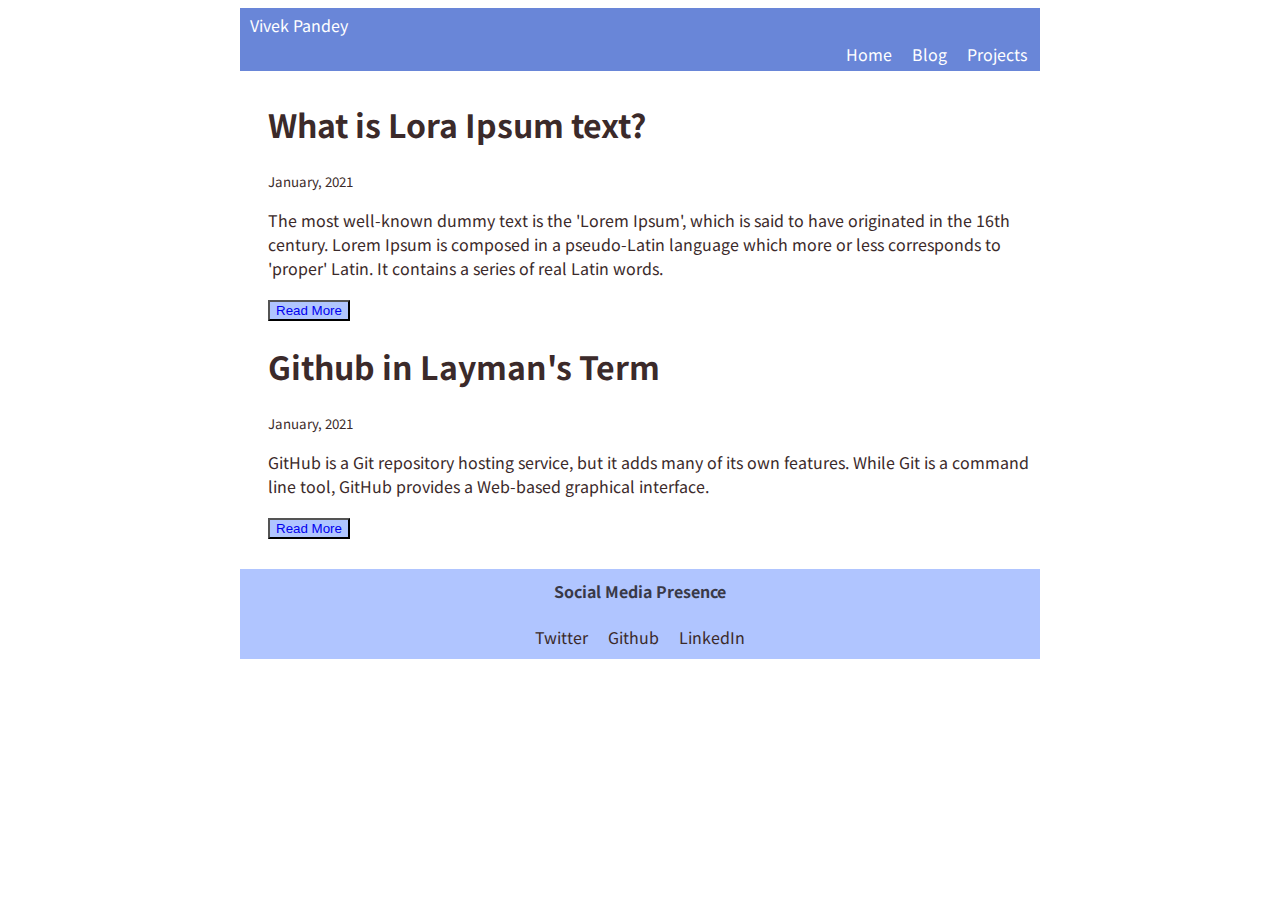
==== blog.html @ 30beb860 "feat: blog and projects" ====
<!DOCTYPE html>
<html lang="en">
<head>
    <meta charset="UTF-8">
    <meta name="viewport" content="width=device-width, initial-scale=1.0">
    <title>Vivek's Blog</title>
    <link rel="stylesheet" href="styles.css">
    <link rel="preconnect" href="https://fonts.gstatic.com">
    <link href="https://fonts.googleapis.com/css2?family=Noto+Sans+SC&display=swap" rel="stylesheet">
</head>
<body>
    <nav class="navbar">
        <div class="fluid-container">
            <div class="navbrand">
                <a class="name" href="#">Vivek Pandey</a>
            </div>
            <div class="navcontent">
                <a class="list-item" href="./index.html">Home</a>
                <a class="list-item" href="./blog.html">Blog</a>
                <a class="list-item" href="./projects.html">Projects</a>
            </div>
        </div>
    </nav>


    <ol class="container ol-container">
        <li>
            <article class="list-itemb">
                <h1>What is Lora Ipsum text?</h1>
                <small>January, 2021</small>
                <p>The most well-known dummy text is the 'Lorem Ipsum', which is said to have originated in the 16th century. Lorem Ipsum is composed in a pseudo-Latin language which more or less corresponds to 'proper' Latin. It contains a series of real Latin words.</p>
                <button class="buttoncls"><a class="button-link" href="https://repl.it/@codingexodus">Read More</a></button>
            </article>
        </li>

        <li>
            <article class="list-itemb">
                <h1>Github in Layman's Term</h1>
                <small>January, 2021</small>
                <p>GitHub is a Git repository hosting service, but it adds many of its own features. While Git is a command line tool, GitHub provides a Web-based graphical interface.</p>
                <button class="buttoncls"><a class="button-link" href="https://repl.it/@codingexodus">Read More</a></button>
                </article>
        </li>
    </ol>


    <footer class="container colored-container4">
        <h4 class="font">Social Media Presence</h4>
        <p class="paragraph">
            <a class="list-itema" href="https://twitter.com/iamvivekpandey">Twitter</a> 
            <a class="list-itema" href="https://github.com/vivek-py">Github</a> 
            <a class="list-itema" href="https://linkedin.com/in/vivekpy2000">LinkedIn</a></p>
    </footer>
</body>
</html>
---- styles.css ----
a:active {
    font-weight: bold;
}

a:hover{
    font-weight: bold;
}

.navbar{
    max-width: 800px;
    margin: auto;
    background-color: #6986d8;
}

.fluid-container{
    max-width: 800px;
    text-align: center;
    font-family: 'Noto Sans SC', sans-serif;
}

.navbrand{
    text-align: left;
    padding: 5px;
    padding-left: 10px;
}

.name{
    text-decoration: none;
    color: #ffffff;
}

.navcontent{
    text-align: right;
    padding-bottom: 5px;
    padding-right: 5px;
}

.list-item{
    margin: 8px;
    text-decoration: none;
    color: #ffffff;
    font-family: 'Noto Sans SC', sans-serif;
}

.list-itema{
    margin: 8px;
    text-decoration: none;
    color: #3b2a2a;
    font-family: 'Noto Sans SC', sans-serif;
}

.list-itemb{
    margin: 8px;
    text-decoration: none;
    color: #3b2a2a;
    font-family: 'Noto Sans SC', sans-serif;
    list-style: none;
}


.container{
    margin: auto;
    max-width: 800px;
    margin-top: 30px;
}

.img-container{
    max-width: 400px;
    justify-content: center;
    margin: auto;
}

img{
    max-width: 100%;
    max-height: 100%;
    display: block;
}

.font{
    color: rgb(57, 57, 71);
    font-family: 'Noto Sans SC', sans-serif;
    padding-left: 10px;
    padding-right: 10px;
    padding-top: 10px;
    text-align: center;
}

#font-color{
    font-size: 40px;
    text-align: center;
    font-weight: 500;
    padding-top: 20px;
    background: -webkit-linear-gradient(#fcfcfc, #6986d8);
    -webkit-background-clip: text;
    -webkit-text-fill-color: transparent;
}

.colored-container1{
    background-color: #caffbf;
    border-radius: 8%
}

.colored-container2{
    background-color: #fdffb6;
    border-radius: 8%
}

.colored-container3{
    background-color: #ffd6a5;
    border-radius: 8%
}

.colored-container4{
    background-color: #b0c5ff;
}

.paragraph{
    font-family: 'Noto Sans SC', sans-serif;
    color: rgb(57, 57, 71);
    padding-left: 10px;
    padding-right: 10px;
    padding-bottom: 10px;
    text-align: center;
}

.ol-container{
    list-style-type: none;
}

.button-link{
    text-decoration: none;
}

.buttoncls{
    background-color: #b0c5ff;
}
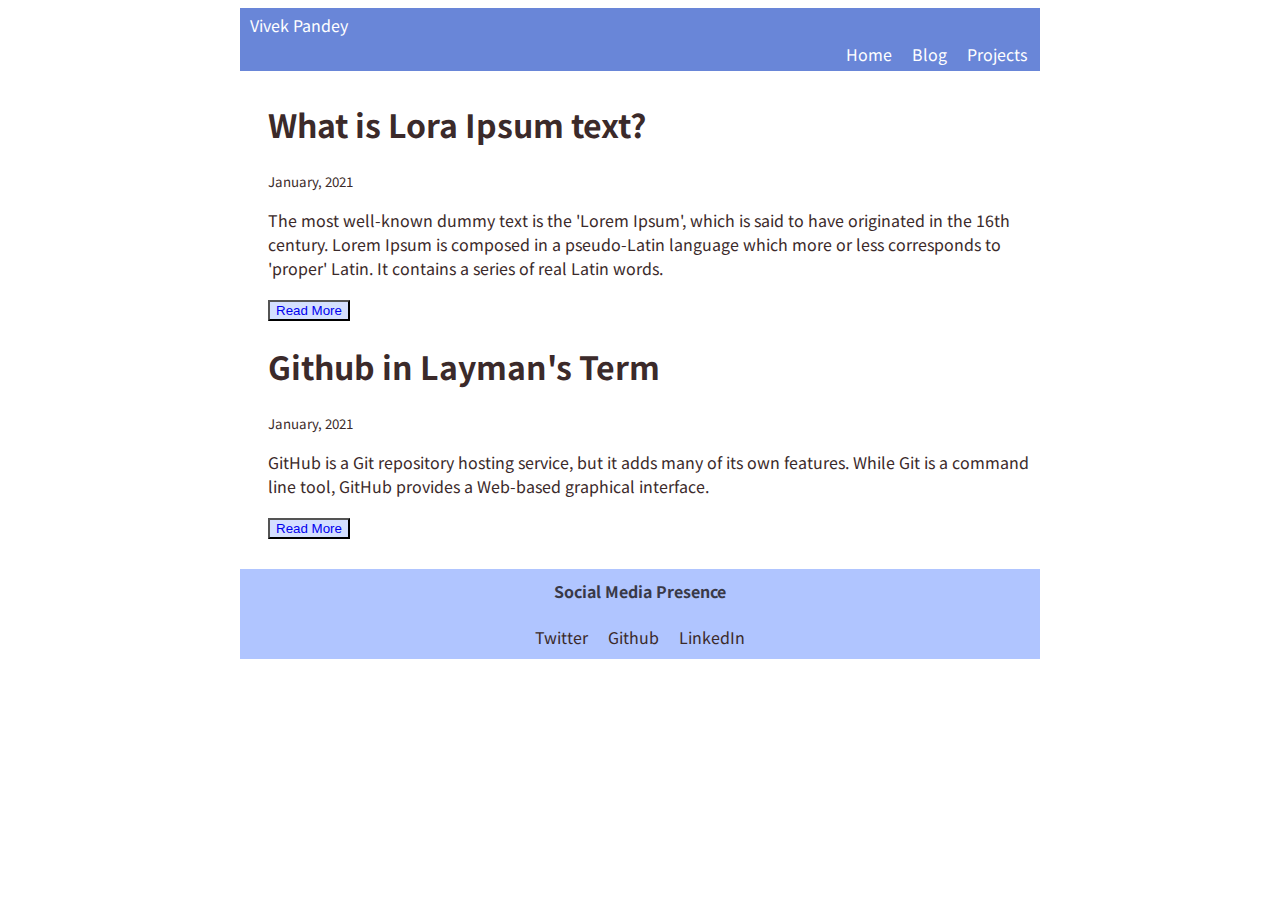
==== commit 78c768ad: "Link fix" ====
--- a/blog.html
+++ b/blog.html
@@ -49,7 +49,7 @@
         <p class="paragraph">
             <a class="list-itema" href="https://twitter.com/iamvivekpandey">Twitter</a> 
             <a class="list-itema" href="https://github.com/vivek-py">Github</a> 
-            <a class="list-itema" href="https://linkedin.com/in/vivekpy2000">LinkedIn</a></p>
+            <a class="list-itema" href="https://linkedin.com/in/vivekpandey2000">LinkedIn</a></p>
     </footer>
 </body>
 </html>--- a/styles.css
+++ b/styles.css
@@ -132,5 +132,5 @@
 }
 
 .buttoncls{
-    background-color: #b0c5ff;
+    background-color: #d4dfff;
 }